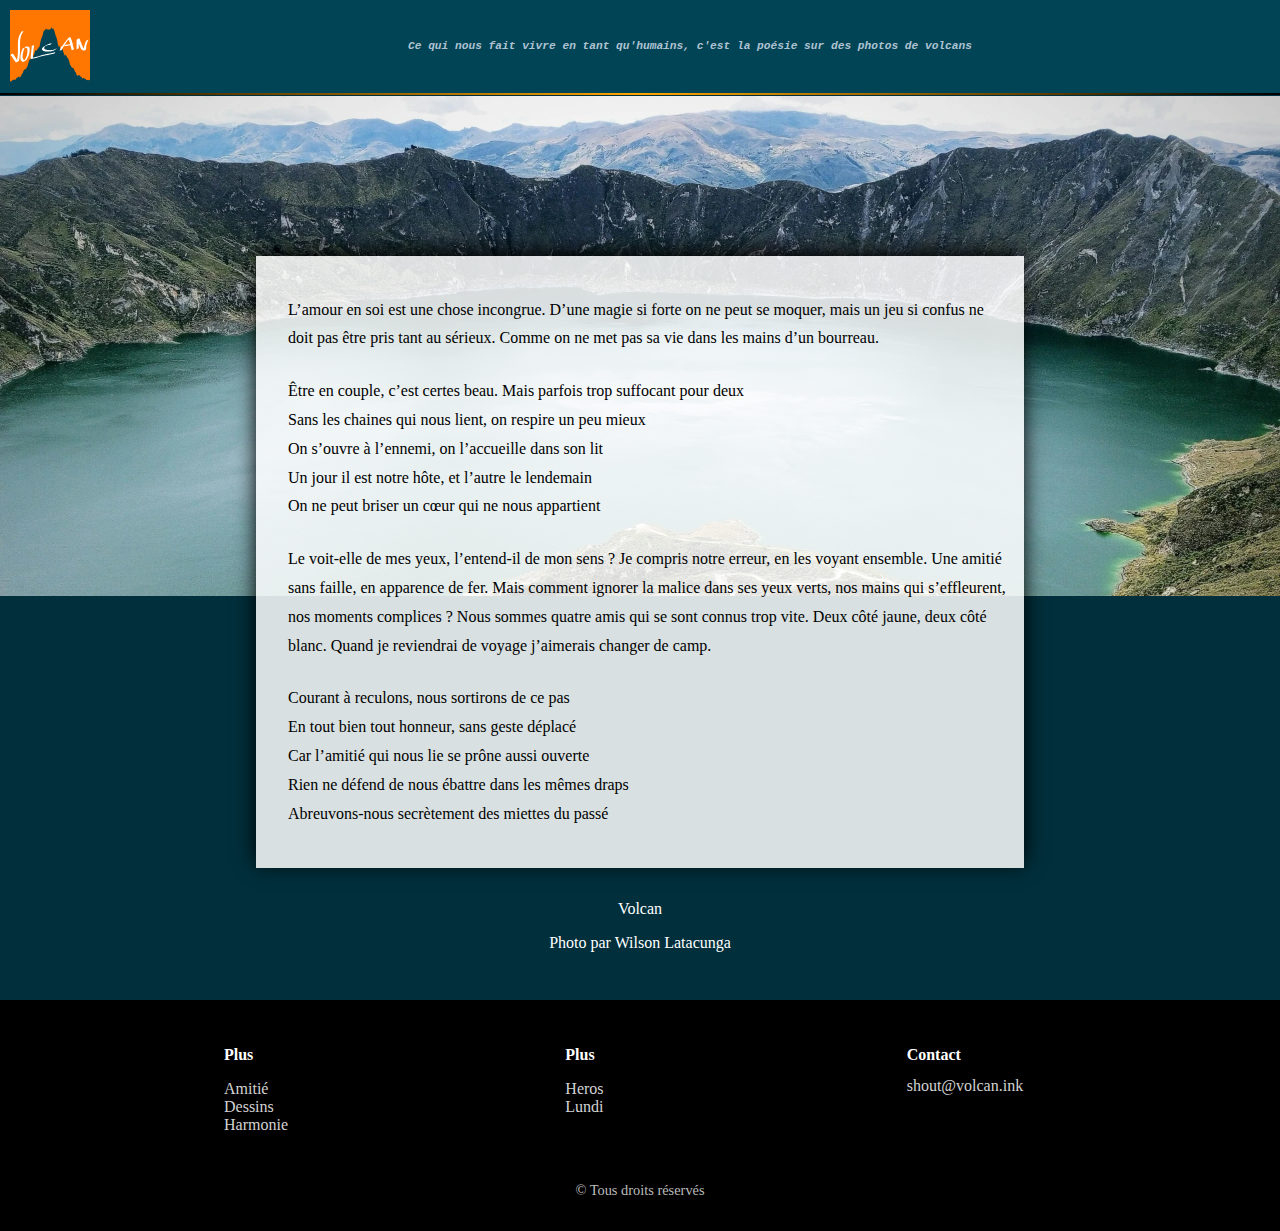
==== amitie.html @ 370d87d3 "Correction structure hn et changement couleurs" ====
<!DOCTYPE HTML>
<html>
<head>
	<title>Amitié - Volcan</title>
	<meta charset="utf-8" />
	<meta name="viewport" content="width=device-width, initial-scale=1" />
	<meta name="description" content="Extraits de poésie sur des photos de volcans. Sujet : amour libre et amitié" />
    <link rel="canonical" href="https://volcan.ink/amitie" />
	<link rel="stylesheet" href="styles/main.css" />
	<link href="img/icon.svg" rel="shortcut icon" type="image/x-icon" />
</head>
<body>
	<header id="banner">
		<img id="logo" src="img/final.svg" alt="Volcan">
		<h1>Ce qui nous fait vivre en tant qu'humains, c'est la poésie sur des photos de volcans</h1>
	</header>
	<div class="banner-line"></div>

	<div id="page-wrapper">

		<img 
            class="bgpicture"
            srcset="img/005-s.webp 600w, img/005.webp"
            src="img/005.webp"  
            alt="Lac dans un cratère de volcan"
        >

		<section class="text-container">
			<p class="textblock">
			L’amour en soi est une chose incongrue. D’une magie si forte on ne peut se moquer, mais un jeu si confus ne doit pas être pris tant au sérieux. Comme on ne met pas sa vie dans les mains d’un bourreau.
			</p>
			<p>
			<span>Être en couple, c’est certes beau. Mais parfois trop suffocant pour deux</span>
			<span>Sans les chaines qui nous lient, on respire un peu mieux</span>
			<span>On s’ouvre à l’ennemi, on l’accueille dans son lit</span>
			<span>Un jour il est notre hôte, et l’autre le lendemain</span>
			<span>On ne peut briser un cœur qui ne nous appartient</span>
			</p>
			<p class="textblock">
			Le voit-elle de mes yeux, l’entend-il de mon sens ? Je compris notre erreur, en les voyant ensemble. Une amitié sans faille, en apparence de fer. Mais comment ignorer la malice dans ses yeux verts, nos mains qui s’effleurent, nos moments complices ? Nous sommes quatre amis qui se sont connus trop vite. Deux côté jaune, deux côté blanc. Quand je reviendrai de voyage j’aimerais changer de camp.
			</p>
			<p>
			<span>Courant à reculons, nous sortirons de ce pas</span>
			<span>En tout bien tout honneur, sans geste déplacé</span>
			<span>Car l’amitié qui nous lie se prône aussi ouverte</span>
			<span>Rien ne défend de nous ébattre dans les mêmes draps</span>
			<span>Abreuvons-nous secrètement des miettes du passé</span>
			</p>

		</section>
		<p class="credits">Volcan</p>
		<p class="credits">Photo par <a href="https://www.pexels.com/fr-fr/@wilson-latacunga-1353555062/">Wilson Latacunga</a></p>

	</div>

	<!-- Footer -->
	<footer id="footer">
		<div class="footer-row">
			<section class="footer-column">
				<h2>Plus</h2>
				<ul class="links">
					<li><a href="amitie">Amitié</a></li>
					<li><a href="dessins">Dessins</a></li>
					<li><a href="index">Harmonie</a></li>
				</ul>
			</section>
			<section class="footer-column">
				<h2>Plus</h2>
				<ul class="links">
					<li><a href="heros">Heros</a></li>
					<li><a href="lundi">Lundi</a></li>
				</ul>
			</section>
			<section class="footer-column">
				<h2>Contact</h2>
				<a href="mailto:info@volcan.ink">shout@volcan.ink</a>
			</section>
		</div>

		<!-- Copyright -->
		<div class="copyright">
			&copy; Tous droits réservés
		</div>

	</footer>


</body>
</html>
---- styles/main.css ----
html {
  -ms-text-size-adjust: 100%;
  -webkit-text-size-adjust: 100%;
  scrollbar-color: white;
  height: 100%;
  scroll-behavior: smooth;
}

* {
  box-sizing: border-box;
}

body {
	font-family: Tahoma;
	background-color: black;
	color: white;
	box-sizing: border-box;
	width: 100%;
	height: 100%;
	margin: 0;
}

@media screen and (min-width: 480px) {
	* {
		font-size: 16px;
	}
}
@media screen and (max-width: 480px) {
	* {
		font-size: 12px;
	}
}

#logo {
	padding: 10px;
}

#footer {
	background-color: black;
	width: 100%;
	padding-bottom: 2em;
}

#footer a {
	color: lightgray;
	text-decoration: none;
}

#footer a:hover {
	color: #9cd0ce;
}

#footer .copyright {
	color: #bbb;
	text-align: center;
	font-size: 0.9em;
}


footer .footer-row {
	margin: 2em;
	display: grid;
	grid-template-columns: 1fr 1fr 1fr;
}

#banner {
	padding: 0;
	margin: 0;
	display: flex;
	align-items: center;
	background-color: #004455;
}

h1 {
	margin: auto;
	font-family: monospace;
	color: #b0c2d2;
	font-style: italic;
	z-index: 100;
	position: relative;
	font-size: 0.7em
}

.banner-line {
	height: 2px;
	width: 100%;
	background: linear-gradient(to right, transparent 0%, orange 50%, transparent 100%);
	padding: 0;
	margin: 0;
}


.links {
	padding-left: 0;
}

.links li {
	list-style-type: none;
}

#page-wrapper {
	background-size: 100% auto;
	background-repeat: no-repeat;
	min-height: 20em;
	padding-top: 1px;
	background-color: #012f3b;
  padding-bottom: 2em;
}

@media screen and (min-width: 800px) {
	.text-container {
		width: 60%;
		margin: 10em auto 2em auto;
		font-family: serif;
		box-shadow: 0px -5px 20px black;
	}

	footer .footer-row {
		margin-left: auto;
		width: 80%;
		margin-right: 2em;
	}
}

@media screen and (min-width: 480px) and (max-width: 800px) {
	.text-container {
		width: 80%;
		margin: 7em auto 5% auto;
		font-family: serif;
		box-shadow: 0px -5px 20px black;
	}
}

@media screen and (max-width: 480px) {
	.text-container {
		width: 94%;
		margin: 7em auto 5% auto;
		font-family: serif;
		box-shadow: 0px -5px 20px black;
	}
}

.text-container {
	position: relative;
	z-index: 100;
	background-color: rgba(255,255,255, 0.85);
	color: black;
	padding: 1em;
	line-height: 1.8em;
}

.text-container p:not(.textblock){
	padding-left: 3em;
}

.text-container span {
	margin-left: -2em;
}

.text-container p {
	margin-top: 1.5em;
	margin-bottom: 1.5em;
}

.textblock {
	padding-left: 1em;
}

span::after {
	content: "\000A";
  white-space: pre;
}

.bgpicture {
	width: 100%;
	position: absolute;
	z-index: 1;
}

.credits {
	text-align: center;
}

.credits a {
	color: white;
	text-decoration: none;
}
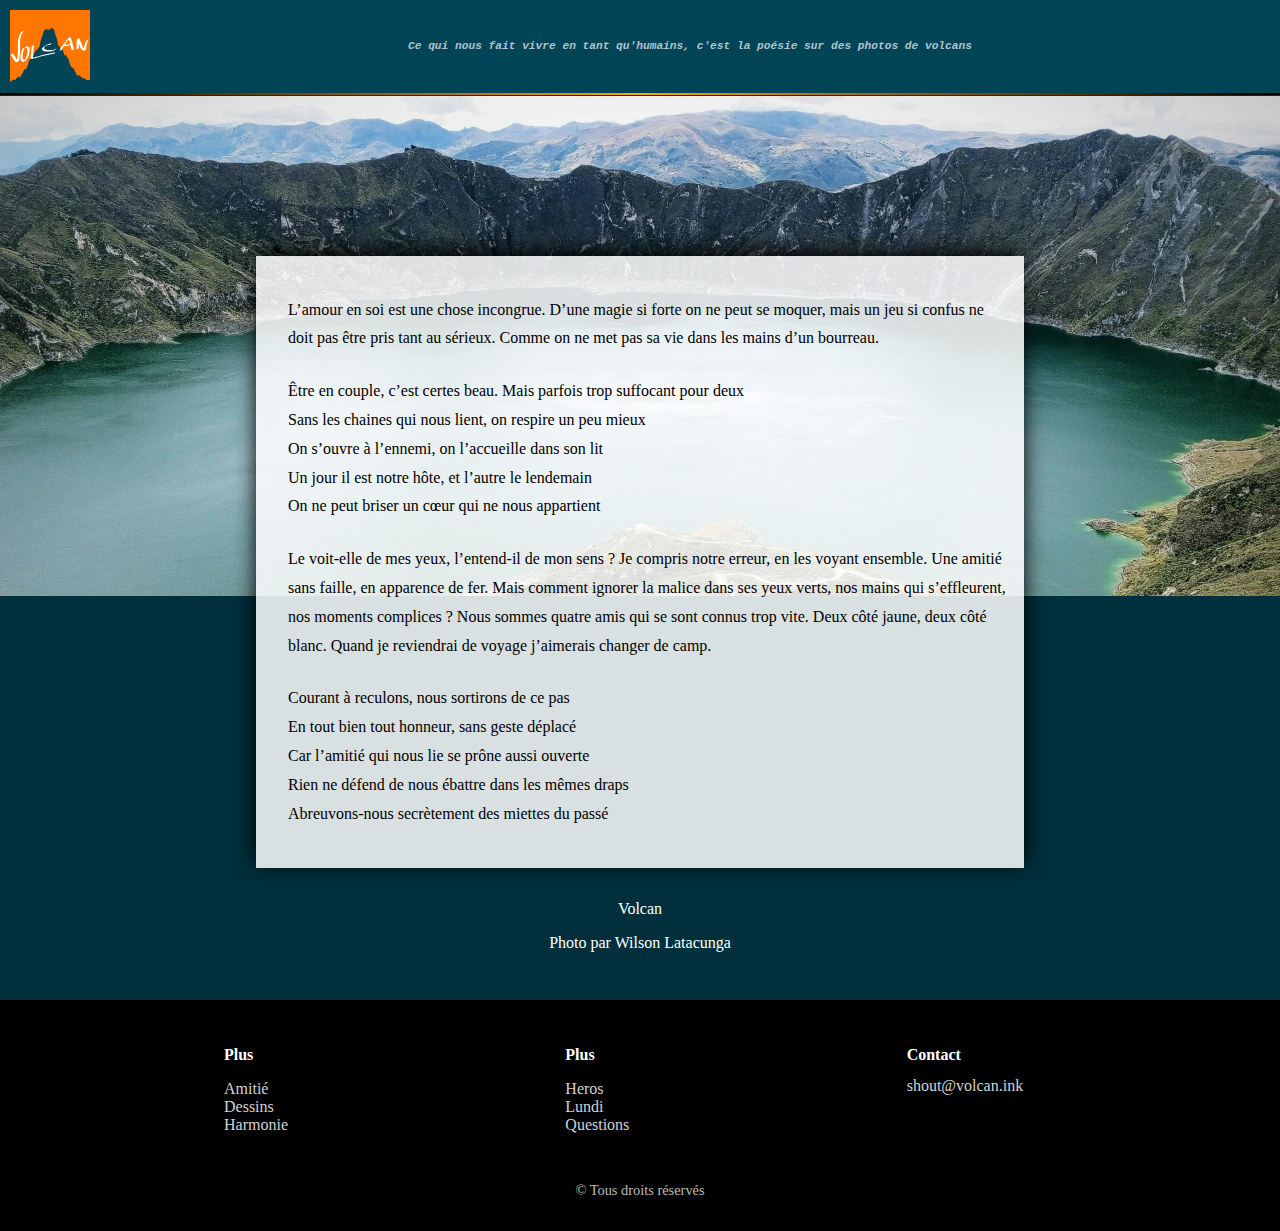
==== commit ee37bb12: "Ajout 'Questions' avec image et liens depuis les autres pages" ====
--- a/amitie.html
+++ b/amitie.html
@@ -5,6 +5,7 @@
 	<meta charset="utf-8" />
 	<meta name="viewport" content="width=device-width, initial-scale=1" />
 	<meta name="description" content="Extraits de poésie sur des photos de volcans. Sujet : amour libre et amitié" />
+	<meta property="og:image" content="https://volcan.ink/img/2volcans.webp" />
     <link rel="canonical" href="https://volcan.ink/amitie" />
 	<link rel="stylesheet" href="styles/main.css" />
 	<link href="img/icon.svg" rel="shortcut icon" type="image/x-icon" />
@@ -61,7 +62,7 @@
 				<ul class="links">
 					<li><a href="amitie">Amitié</a></li>
 					<li><a href="dessins">Dessins</a></li>
-					<li><a href="index">Harmonie</a></li>
+					<li><a href="">Harmonie</a></li>
 				</ul>
 			</section>
 			<section class="footer-column">
@@ -69,11 +70,12 @@
 				<ul class="links">
 					<li><a href="heros">Heros</a></li>
 					<li><a href="lundi">Lundi</a></li>
+					<li><a href="questions">Questions</a></li>
 				</ul>
 			</section>
 			<section class="footer-column">
 				<h2>Contact</h2>
-				<a href="mailto:info@volcan.ink">shout@volcan.ink</a>
+				<a href="mailto:shout@volcan.ink">shout@volcan.ink</a>
 			</section>
 		</div>
 
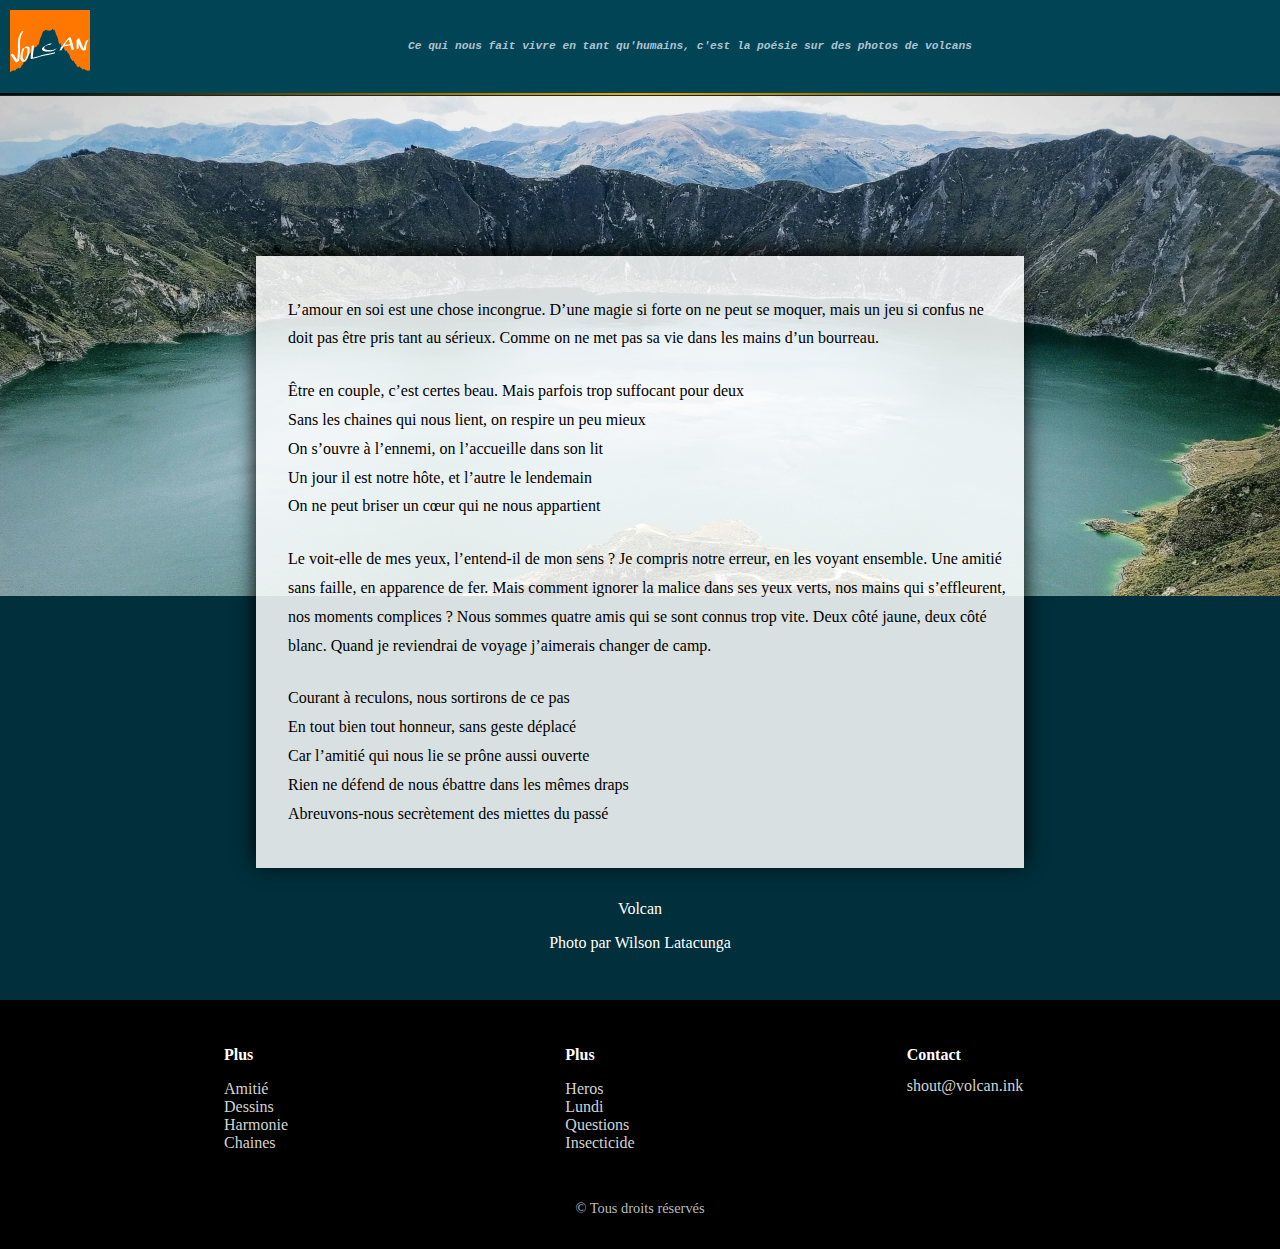
==== commit 704b86ec: "Nouvelles pages chaines et insecticide" ====
--- a/amitie.html
+++ b/amitie.html
@@ -50,7 +50,7 @@
 
 		</section>
 		<p class="credits">Volcan</p>
-		<p class="credits">Photo par <a href="https://www.pexels.com/fr-fr/@wilson-latacunga-1353555062/">Wilson Latacunga</a></p>
+		<p class="credits">Photo par <a target="_blank" href="https://www.pexels.com/fr-fr/@wilson-latacunga-1353555062/">Wilson Latacunga</a></p>
 
 	</div>
 
@@ -62,7 +62,8 @@
 				<ul class="links">
 					<li><a href="amitie">Amitié</a></li>
 					<li><a href="dessins">Dessins</a></li>
-					<li><a href="">Harmonie</a></li>
+					<li><a href=".">Harmonie</a></li>
+                    <li><a href="chaines">Chaines</a></li>
 				</ul>
 			</section>
 			<section class="footer-column">
@@ -71,6 +72,7 @@
 					<li><a href="heros">Heros</a></li>
 					<li><a href="lundi">Lundi</a></li>
 					<li><a href="questions">Questions</a></li>
+                    <li><a href="insecticide">Insecticide</a></li>
 				</ul>
 			</section>
 			<section class="footer-column">
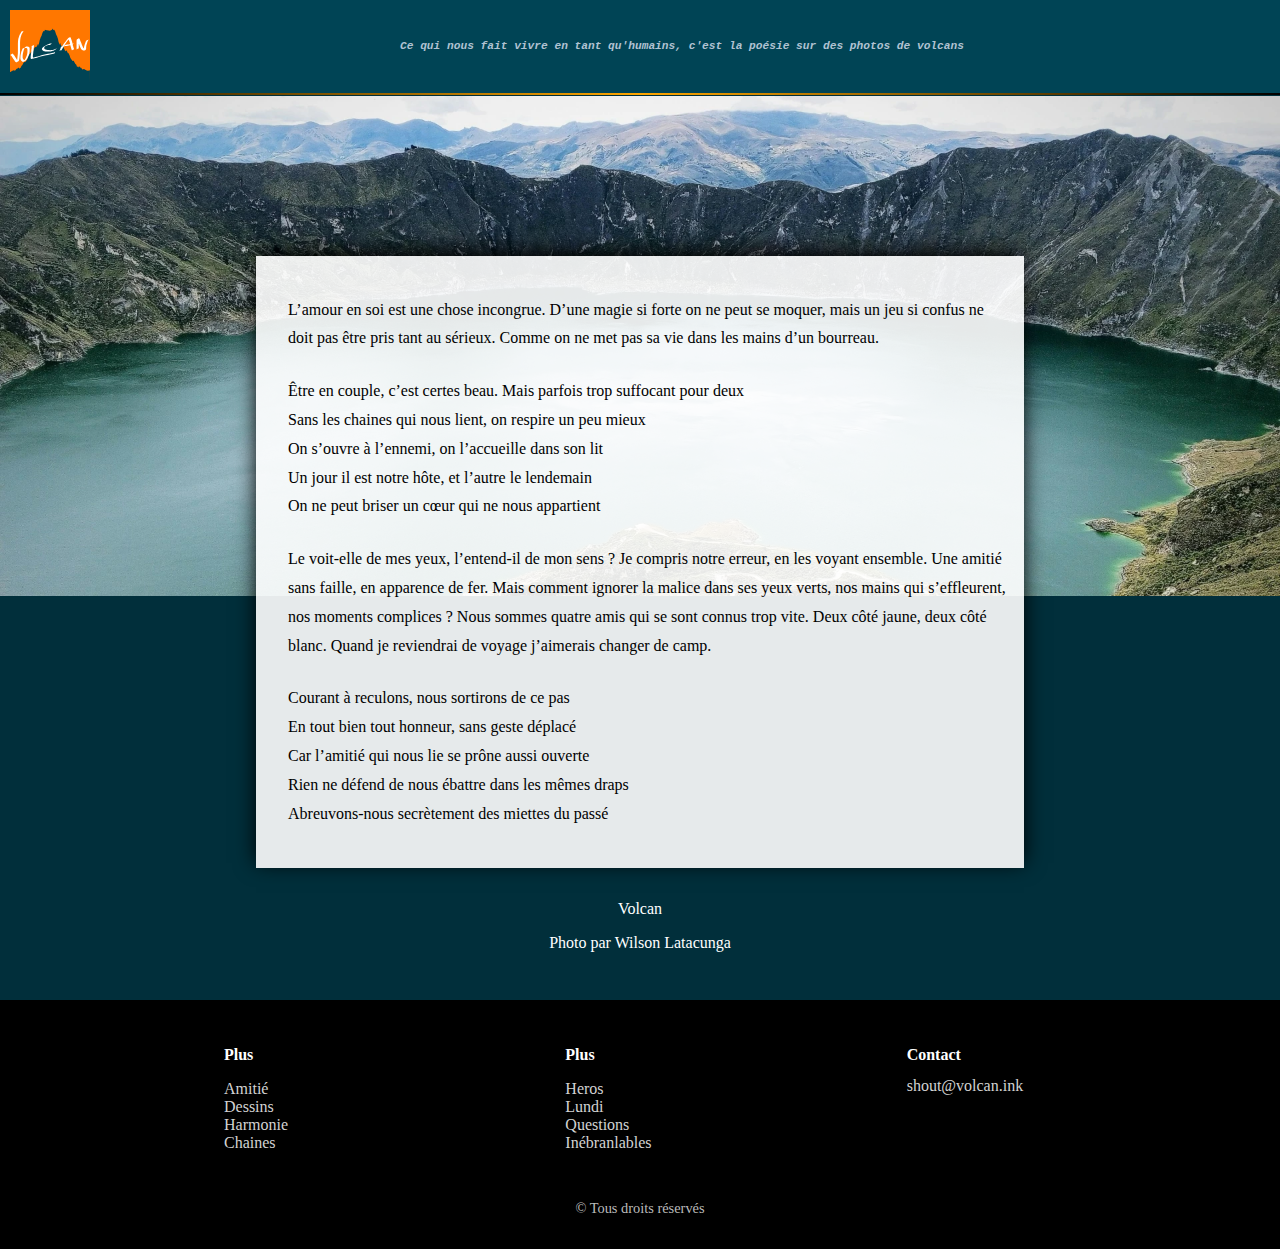
==== commit 7e24b50b: "Changement titre insecticide --> inébranlables" ====
--- a/amitie.html
+++ b/amitie.html
@@ -72,7 +72,7 @@
 					<li><a href="heros">Heros</a></li>
 					<li><a href="lundi">Lundi</a></li>
 					<li><a href="questions">Questions</a></li>
-                    <li><a href="insecticide">Insecticide</a></li>
+                    <li><a href="inebranlables">Inébranlables</a></li>
 				</ul>
 			</section>
 			<section class="footer-column">
--- a/styles/main.css
+++ b/styles/main.css
@@ -66,6 +66,7 @@
 #banner {
 	padding: 0;
 	margin: 0;
+	padding-right: 1em;
 	display: flex;
 	align-items: center;
 	background-color: #004455;
@@ -143,7 +144,7 @@
 .text-container {
 	position: relative;
 	z-index: 100;
-	background-color: rgba(255,255,255, 0.85);
+	background-color: rgba(255,255,255, 0.9);
 	color: black;
 	padding: 1em;
 	line-height: 1.8em;
